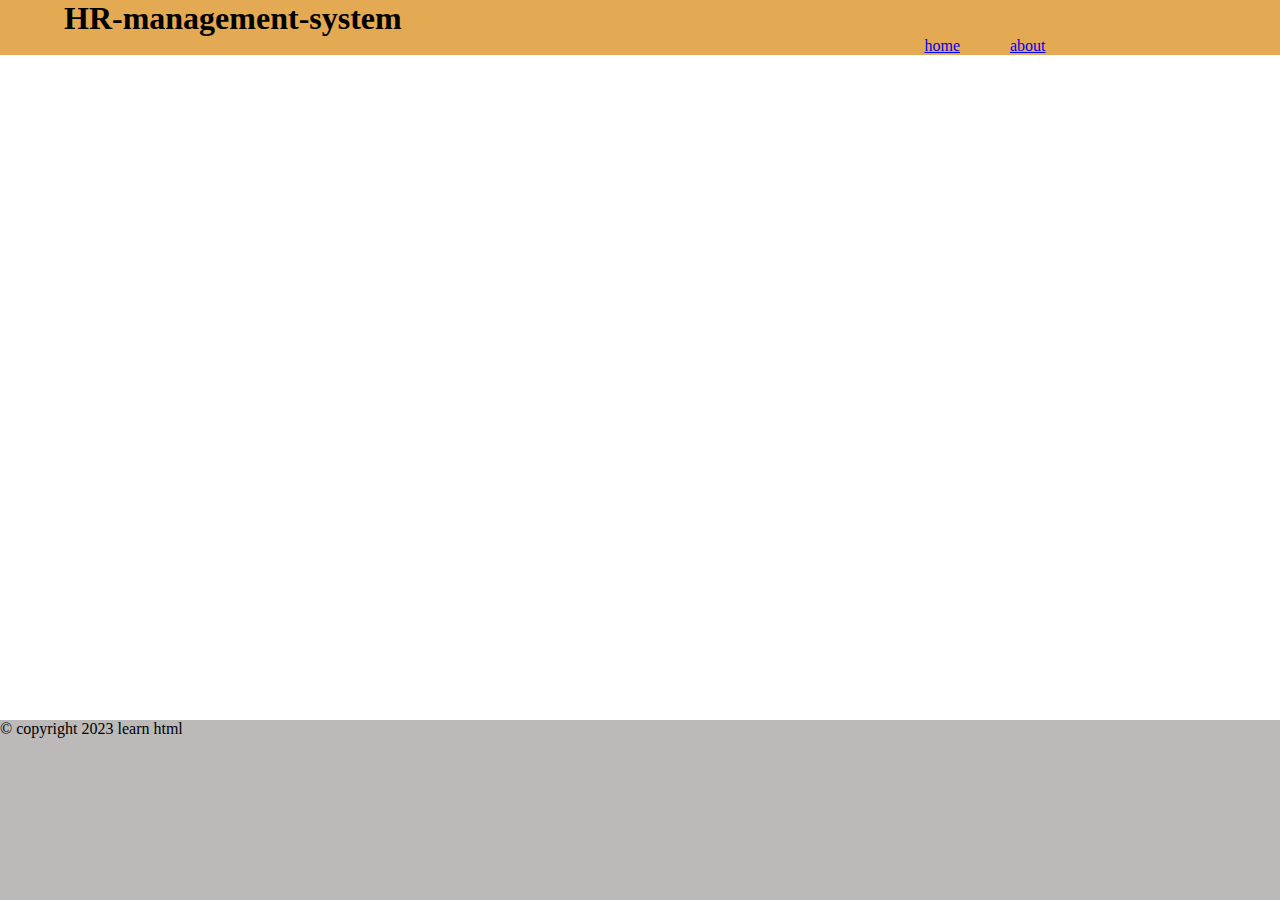
==== accounting.html @ 752db51e "create constructor for employee" ====
<!DOCTYPE html>
<html lang="en">
<head>
    <meta charset="UTF-8">
    <meta http-equiv="X-UA-Compatible" content="IE=edge">
    <meta name="viewport" content="width=device-width, initial-scale=1.0">
    <title>HR-management-system</title>
    <link rel="stylesheet" href="./stylesheet.css">
</head>
<body>
    <header>
        <div>
        <h1 class="header">HR-management-system</h1>
            <div class="navebar_container">
               <nav>
                <ul>
                    <li><a href="./index.html">home</a></li>
                    <li><a href="./accounting.html">about</a></li>
                </ul>
               </nav>
            </div>
    </div>
    </header>
    <main>

    </main>
    <footer>
        <p>&copy; copyright 2023 learn html</p>
    </footer>
    
</body>
</html>
---- stylesheet.css ----
* {
    box-sizing: border-box;
    margin: 0;
    padding: 0;
}

header{
   background-color: rgb(227, 170, 83);
}

.header{
    display: flex;
    flex-direction: row;
    margin-left: 5%;
}
.navebar_container{
    display: flex;
    align-items: center; 
    justify-content: space-around;
}

ul {
    display: flex;
    align-items: center; 
    justify-content: space-around;
    list-style-type: none;
    margin-left: 660px;
    padding: 0;
    float: right;
  }
  
  li {
    display: inline;
    margin-left: 30px;
  }

  a {
    
    padding: 10px;
    
  }



  footer {
    background-color: rgb(188, 185, 185);
    height:20%;
    width: 100%;
    position: fixed;
    bottom: 0;
  }
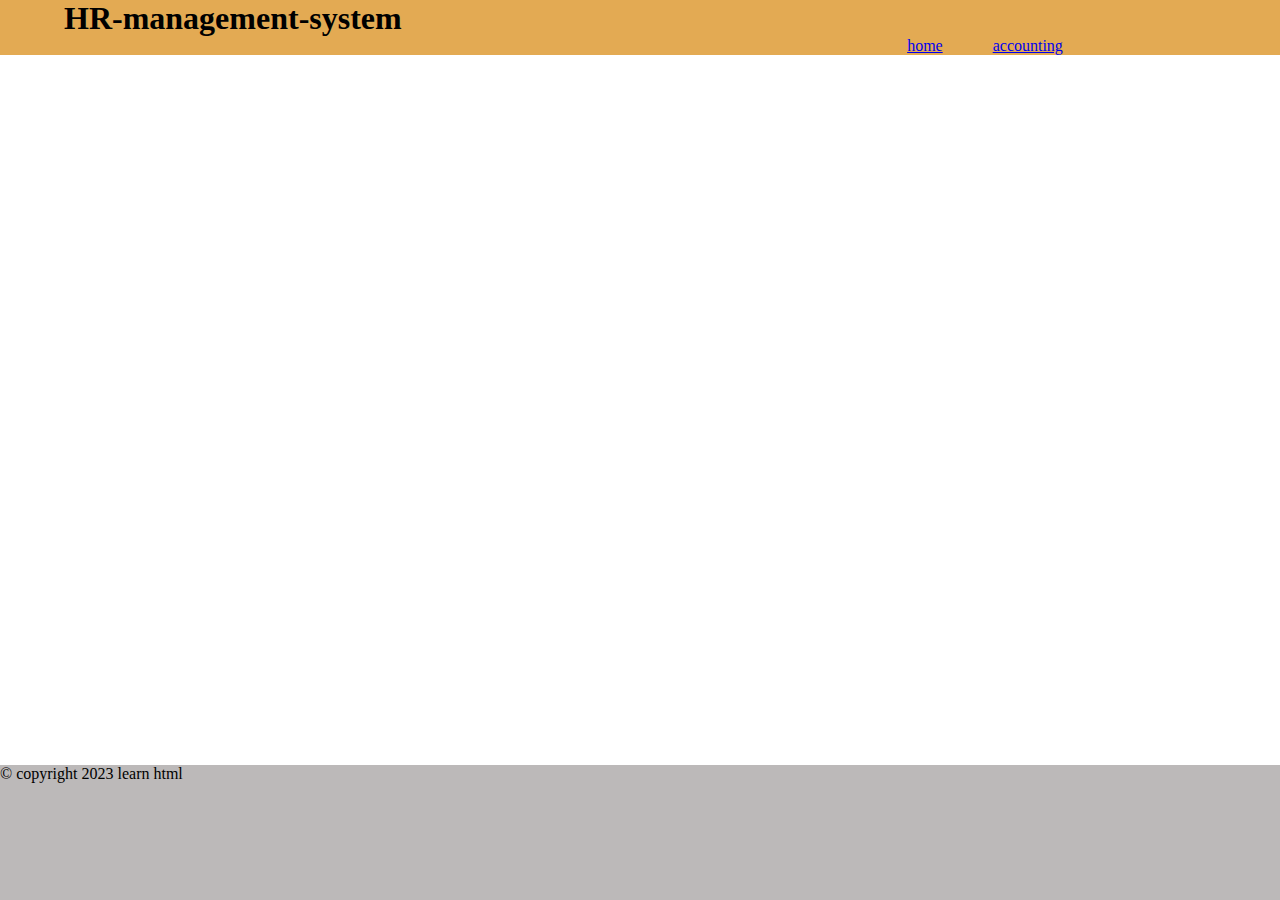
==== commit 912c5832: "create form to enter employee data and render it on the page" ====
--- a/accounting.html
+++ b/accounting.html
@@ -15,7 +15,7 @@
                <nav>
                 <ul>
                     <li><a href="./index.html">home</a></li>
-                    <li><a href="./accounting.html">about</a></li>
+                    <li><a href="./accounting.html">accounting</a></li>
                 </ul>
                </nav>
             </div>
--- a/stylesheet.css
+++ b/stylesheet.css
@@ -1,10 +1,12 @@
-
 
 * {
     box-sizing: border-box;
     margin: 0;
     padding: 0;
 }
+
+
+/* ######  header and navebar section ############################################################ */
 
 header{
    background-color: rgb(227, 170, 83);
@@ -42,11 +44,74 @@
     
   }
 
+/* #######   employees sections   #################################################### */
 
+#employees_contener{
+    display: flex;
+    flex-direction: column;
+    justify-content: center;
+    align-content: space-between;
+    margin-bottom: 15%;
+    margin-top: 3%;
+
+
+}
+
+#administration_section{
+    display: flex;
+    flex-flow: row , wrap;
+    align-content: space-around;
+    justify-content: space-around;
+    border: 2px solid black;
+    margin: 3%;
+
+}
+
+#marketing_section{
+    display: flex;
+    flex-flow: row , wrap;
+    align-content: space-around;
+    justify-content: space-around;
+    border: 2px solid black;
+    margin: 3%;
+}
+
+#development_section{
+    display: flex;
+    flex-flow: row , wrap;
+    align-content: space-around;
+    justify-content: space-around;
+    border: 2px solid black;
+    margin: 3%;
+}
+
+#finance_section{
+    display: flex;
+    flex-flow: row , wrap;
+    align-content: space-around;
+    justify-content: space-around;
+    border: 2px solid black;
+    margin: 3%;
+}
+
+
+.employee_contener{
+    display: flex;
+    align-items: flex-start;
+    flex-direction: column;
+    align-content: center;
+    width: 25%;
+    height: 30%; 
+    background-color: beige;
+    margin: 5px;
+}
+
+
+/* #######    footer section  ##################################################3 */
 
   footer {
     background-color: rgb(188, 185, 185);
-    height:20%;
+    height:15%;
     width: 100%;
     position: fixed;
     bottom: 0;
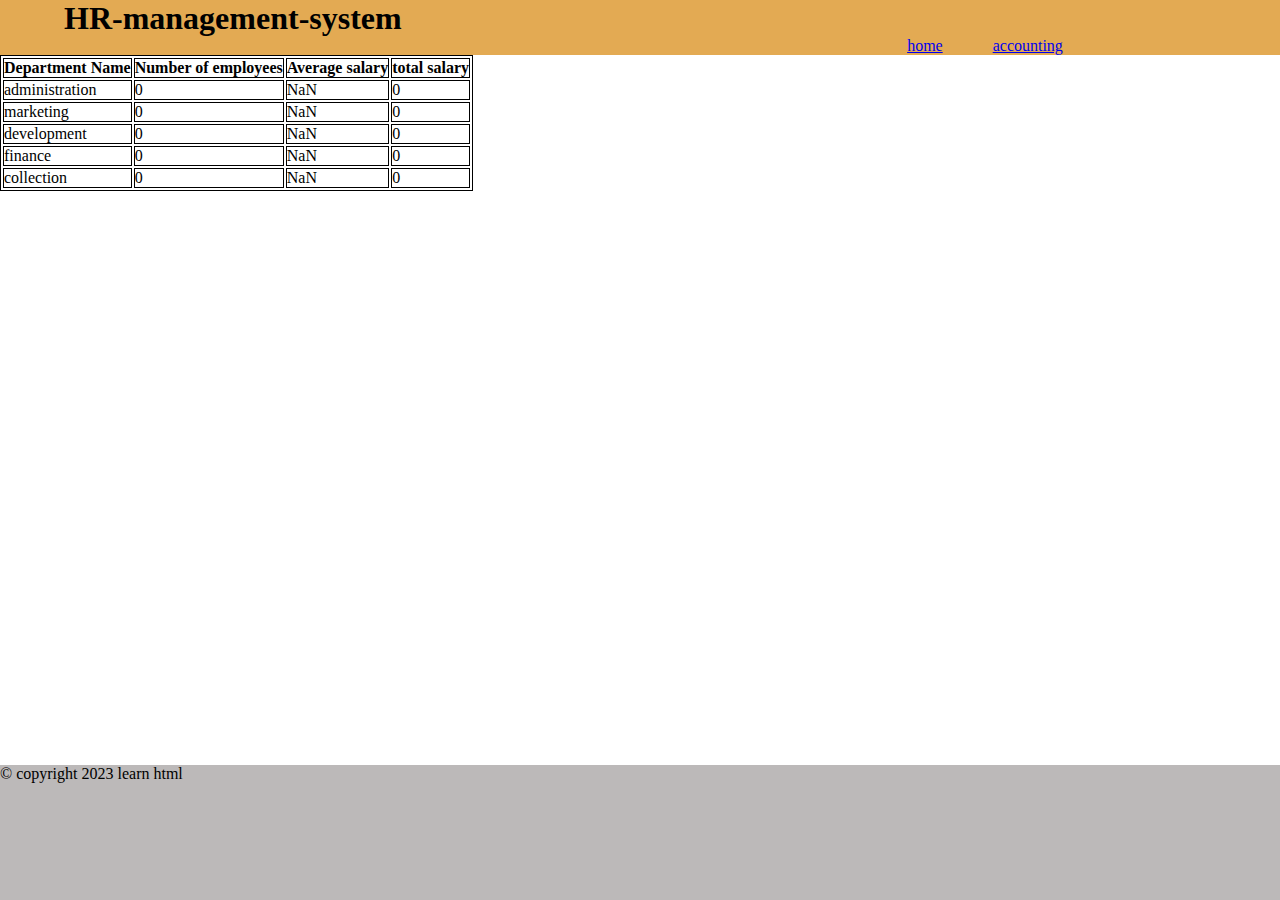
==== commit 829c58b4: "render data from localstorage" ====
--- a/accounting.html
+++ b/accounting.html
@@ -22,11 +22,15 @@
     </div>
     </header>
     <main>
+        <section>
+           <div id="employees_table"></div> 
 
+        </section>
     </main>
     <footer>
         <p>&copy; copyright 2023 learn html</p>
     </footer>
+    <script src="./accounting.js"></script>
     
 </body>
 </html>--- a/stylesheet.css
+++ b/stylesheet.css
@@ -59,7 +59,7 @@
 
 #administration_section{
     display: flex;
-    flex-flow: row , wrap;
+    flex-wrap: wrap;
     align-content: space-around;
     justify-content: space-around;
     border: 2px solid black;
@@ -69,7 +69,7 @@
 
 #marketing_section{
     display: flex;
-    flex-flow: row , wrap;
+    flex-wrap: wrap;
     align-content: space-around;
     justify-content: space-around;
     border: 2px solid black;
@@ -78,7 +78,7 @@
 
 #development_section{
     display: flex;
-    flex-flow: row , wrap;
+    flex-wrap: wrap;
     align-content: space-around;
     justify-content: space-around;
     border: 2px solid black;
@@ -87,7 +87,7 @@
 
 #finance_section{
     display: flex;
-    flex-flow: row , wrap;
+    flex-wrap: wrap;
     align-content: space-around;
     justify-content: space-around;
     border: 2px solid black;
@@ -115,4 +115,14 @@
     width: 100%;
     position: fixed;
     bottom: 0;
+  }
+
+/*######## accounting page   #################################################*/
+
+/* #table_id{
+    border: 2px solid black;
+} */
+
+table, th, td {
+    border:1px solid black;
   }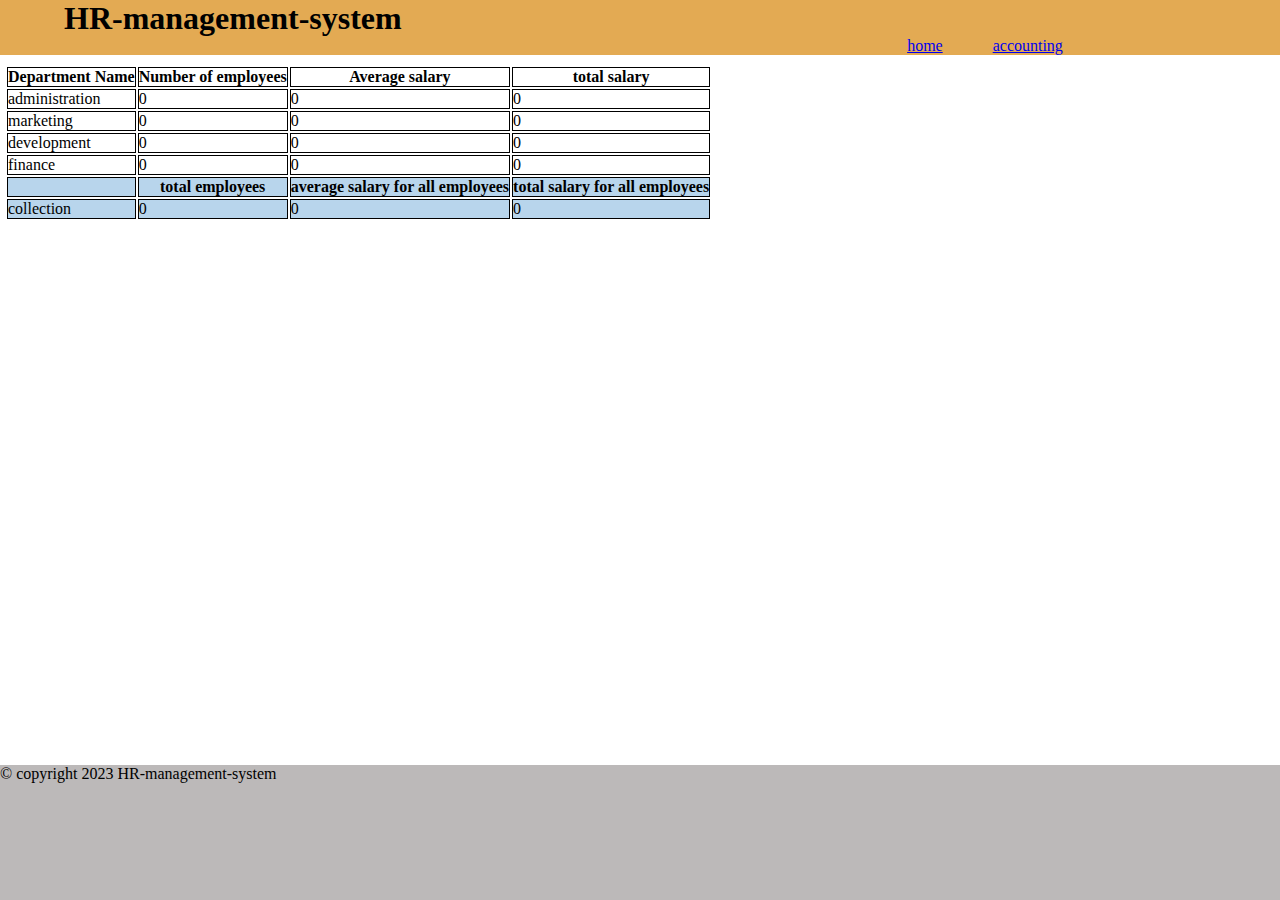
==== commit d0f5a268: "edit table render feedback" ====
--- a/accounting.html
+++ b/accounting.html
@@ -28,7 +28,7 @@
         </section>
     </main>
     <footer>
-        <p>&copy; copyright 2023 learn html</p>
+        <p>&copy; copyright 2023 HR-management-system</p>
     </footer>
     <script src="./accounting.js"></script>
     
--- a/stylesheet.css
+++ b/stylesheet.css
@@ -119,10 +119,20 @@
 
 /*######## accounting page   #################################################*/
 
-/* #table_id{
-    border: 2px solid black;
-} */
+ #table_id{
+    /* border: 2px solid black; */
+    margin: 5px;
+    margin-top: 10px;
+} 
 
-table, th, td {
+ th, td {
     border:1px solid black;
-  }+  }
+
+
+
+#table_footer{
+  margin-top: 10px;
+  background-color: rgb(184, 213, 236);
+  border: 5px solid black;
+}